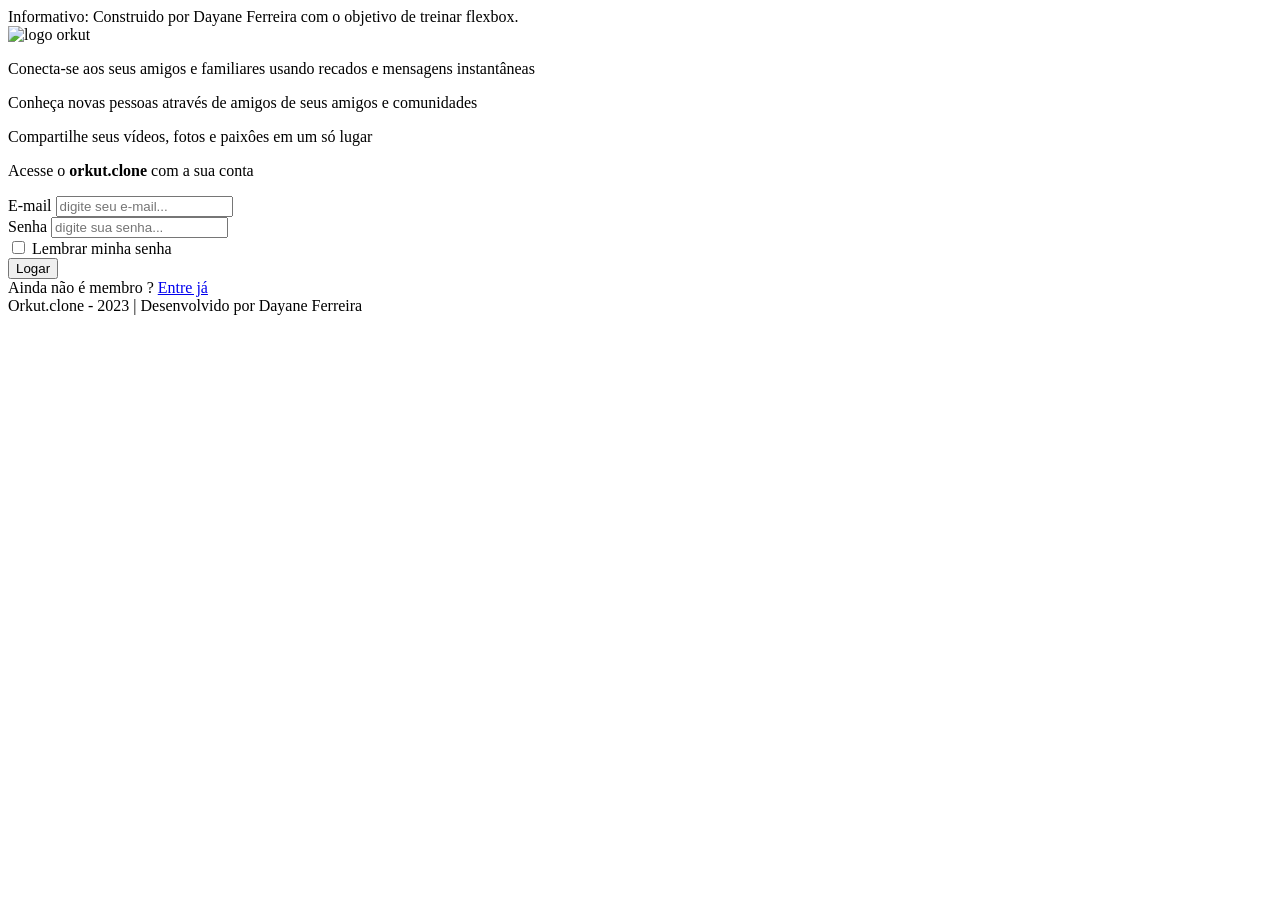
==== index.html @ d9523ad7 "Add files via upload" ====
<!DOCTYPE html>
<html lang="en">
<head>
  <meta charset="UTF-8">
  <meta name="viewport" content="width=device-width, initial-scale=1.0">
  <title>Orkut - Clone</title>
  <link rel="stylesheet" href="css/style.css">
  <link rel="shortcut icon" href="img/icone.png" type="image/x-icon">
</head>
<body>

  <header>
    <div id="cabecalho" class="tela">
      <span>Informativo:</span> Construido por Dayane Ferreira com o objetivo de treinar flexbox.
    </div>
  </header>

    <div id="container-principal" class="tela">
        
        <div id="caixa-esquerda">
          <div id="bloco-logo">
             <img src="img/orkut-logo.png" height="80px" alt="logo orkut">
          </div>

          <div id="bloco-textos">
            <p><span>Conecta-se</span> aos seus amigos e familiares usando recados e mensagens instantâneas</p>
            <p><span>Conheça novas</span> pessoas através de amigos de seus amigos e comunidades</p>
            <p><span>Compartilhe</span> seus vídeos, fotos e paixôes em um só lugar</p>
          </div>
        </div>

        <div id="caixa-direita">
              
              <div id="tela-login">
                <p>Acesse o <span style="font-weight:bold;">orkut.clone</span> com a sua conta</p>
                 
                  <form action="">
                    <div id="input-email">
                      <label for="email">E-mail</label>
                      <input type="email" id="email" placeholder="digite seu e-mail..." required="required">
                    </div>

                    <div id="input-senha">
                      <label for="senha">Senha</label>
                      <input type="password" id="senha" placeholder="digite sua senha..." required="required">
                    </div>

                    <div id="input-lembrar">
                      <input type="checkbox" id="chk-lembrar-senha" name="lembrar" value="1">
                      <label for="chk-lembrar-senha">Lembrar minha senha</label>
                    </div>

                    <div id="logar">
                        <button type="submit">Logar</button>
                    </div>
                    
                  </form>
              </div>

              <div id="tela-inscrever-se">
                  <span>Ainda não é membro ?</span>
                  <a href="#">Entre já</a>
              </div>
        </div>


    </div>

    <footer id="rodape" class="tela">
       Orkut.clone - 2023 | Desenvolvido por Dayane Ferreira
    </footer>
    
</body>
</html>
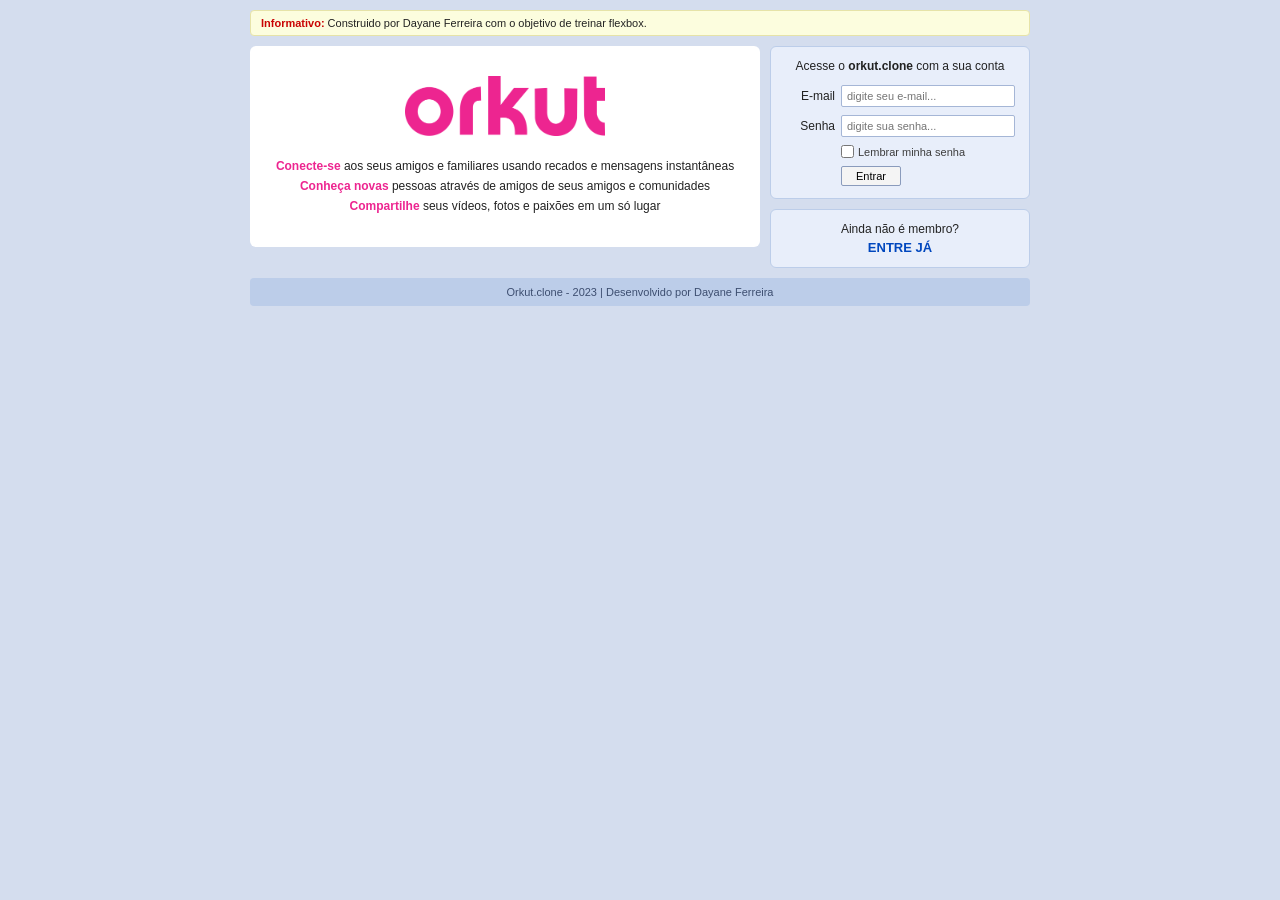
==== commit d4008dc5: "Deixa a tela de login compacta, no estilo do Orkut antigo Bloco central de 780px, fontes pequenas em" ====
--- a/index.html
+++ b/index.html
@@ -1,5 +1,5 @@
 <!DOCTYPE html>
-<html lang="en">
+<html lang="pt-BR">
 <head>
   <meta charset="UTF-8">
   <meta name="viewport" content="width=device-width, initial-scale=1.0">
@@ -19,20 +19,20 @@
         
         <div id="caixa-esquerda">
           <div id="bloco-logo">
-             <img src="img/orkut-logo.png" height="80px" alt="logo orkut">
+             <img src="img/orkut-logo.png" alt="logo orkut">
           </div>
 
           <div id="bloco-textos">
-            <p><span>Conecta-se</span> aos seus amigos e familiares usando recados e mensagens instantâneas</p>
+            <p><span>Conecte-se</span> aos seus amigos e familiares usando recados e mensagens instantâneas</p>
             <p><span>Conheça novas</span> pessoas através de amigos de seus amigos e comunidades</p>
-            <p><span>Compartilhe</span> seus vídeos, fotos e paixôes em um só lugar</p>
+            <p><span>Compartilhe</span> seus vídeos, fotos e paixões em um só lugar</p>
           </div>
         </div>
 
         <div id="caixa-direita">
               
               <div id="tela-login">
-                <p>Acesse o <span style="font-weight:bold;">orkut.clone</span> com a sua conta</p>
+                <p>Acesse o <strong>orkut.clone</strong> com a sua conta</p>
                  
                   <form action="">
                     <div id="input-email">
@@ -51,14 +51,14 @@
                     </div>
 
                     <div id="logar">
-                        <button type="submit">Logar</button>
+                        <button type="submit">Entrar</button>
                     </div>
                     
                   </form>
               </div>
 
               <div id="tela-inscrever-se">
-                  <span>Ainda não é membro ?</span>
+                  <span>Ainda não é membro?</span>
                   <a href="#">Entre já</a>
               </div>
         </div>
--- a/css/style.css
+++ b/css/style.css
@@ -0,0 +1,200 @@
+*{
+  margin: 0;
+  padding: 0;
+  box-sizing: border-box;
+}
+
+body{
+  background-color: #D4DDEE;
+  font-family: Verdana, Arial, sans-serif;
+  font-size: 12px;
+  color: #222;
+}
+
+/* Bloco central estreito, como no Orkut antigo */
+.tela{
+  width: calc(100% - 20px);
+  max-width: 780px;
+  margin: 0 auto;
+}
+
+/*! CABEÇALHO ----------------------------*/
+header #cabecalho{
+  margin-top: 10px;
+  padding: 6px 10px;
+  background-color: #FCFDDE;
+  border: 1px solid #E6E3A8;
+  border-radius: 4px;
+  font-size: 11px;
+}
+
+#cabecalho span{
+  font-weight: bold;
+  color: #C90303;
+}
+
+/*! CONTEÚDO PRINCIPAL ----------------------------*/
+#container-principal{
+  display: flex;
+  align-items: flex-start;
+  gap: 10px;
+  margin-top: 10px;
+}
+
+/*! LADO ESQUERDO ----------------------------*/
+#caixa-esquerda{
+  flex: 1;
+  padding: 30px 20px;
+  background-color: #FFFFFF;
+  border-radius: 6px;
+
+  display: flex;
+  flex-direction: column;
+  align-items: center;
+}
+
+#bloco-logo img{
+  display: block;
+  width: 200px;
+  height: auto;
+}
+
+#bloco-textos{
+  margin-top: 20px;
+  text-align: center;
+  line-height: 1.7;
+}
+
+#bloco-textos span{
+  color: #ED2590;
+  font-weight: bold;
+}
+
+/*! LADO DIREITO ----------------------------*/
+#caixa-direita{
+  width: 260px;
+  flex-shrink: 0;
+  display: flex;
+  flex-direction: column;
+  gap: 10px;
+}
+
+#tela-login,
+#tela-inscrever-se{
+  background-color: #E8EEFA;
+  border: 1px solid #BCCDE9;
+  border-radius: 6px;
+  padding: 12px 14px;
+}
+
+#tela-login > p{
+  text-align: center;
+  margin-bottom: 12px;
+}
+
+#tela-login form > div{
+  margin-top: 8px;
+}
+
+#input-email,
+#input-senha{
+  display: flex;
+  align-items: center;
+}
+
+#input-email label,
+#input-senha label{
+  width: 50px;
+  text-align: right;
+  margin-right: 6px;
+}
+
+#input-email input,
+#input-senha input{
+  flex: 1;
+  min-width: 0;
+  height: 22px;
+  padding: 0 5px;
+  font: inherit;
+  font-size: 11px;
+  border: 1px solid #A5B6D6;
+  border-radius: 2px;
+}
+
+#input-email input:focus,
+#input-senha input:focus{
+  outline: 1px solid #6B8DC9;
+}
+
+#input-lembrar{
+  display: flex;
+  align-items: center;
+  padding-left: 56px;
+  font-size: 11px;
+  color: #3D3D3D;
+}
+
+#input-lembrar input{
+  margin-right: 4px;
+}
+
+#logar{
+  padding-left: 56px;
+}
+
+#logar button{
+  padding: 3px 14px;
+  font: inherit;
+  font-size: 11px;
+  background-color: #F4F4F4;
+  border: 1px solid #8A9BBC;
+  border-radius: 2px;
+  cursor: pointer;
+}
+
+#logar button:hover{
+  background-color: #FFFFFF;
+}
+
+/* Caixa de inscrever-se */
+#tela-inscrever-se{
+  text-align: center;
+}
+
+#tela-inscrever-se a{
+  display: block;
+  margin-top: 4px;
+  font-size: 13px;
+  font-weight: bold;
+  color: #0047BE;
+  text-transform: uppercase;
+  text-decoration: none;
+}
+
+#tela-inscrever-se a:hover{
+  text-decoration: underline;
+}
+
+/*! RODAPÉ ----------------------------*/
+footer#rodape{
+  margin-top: 10px;
+  margin-bottom: 10px;
+  padding: 8px 10px;
+  background-color: #BCCDE9;
+  border-radius: 4px;
+  text-align: center;
+  font-size: 11px;
+  color: #3D4E70;
+}
+
+/*! CELULAR ----------------------------*/
+@media (max-width: 600px){
+  #container-principal{
+    flex-direction: column;
+    align-items: stretch;
+  }
+
+  #caixa-direita{
+    width: 100%;
+  }
+}
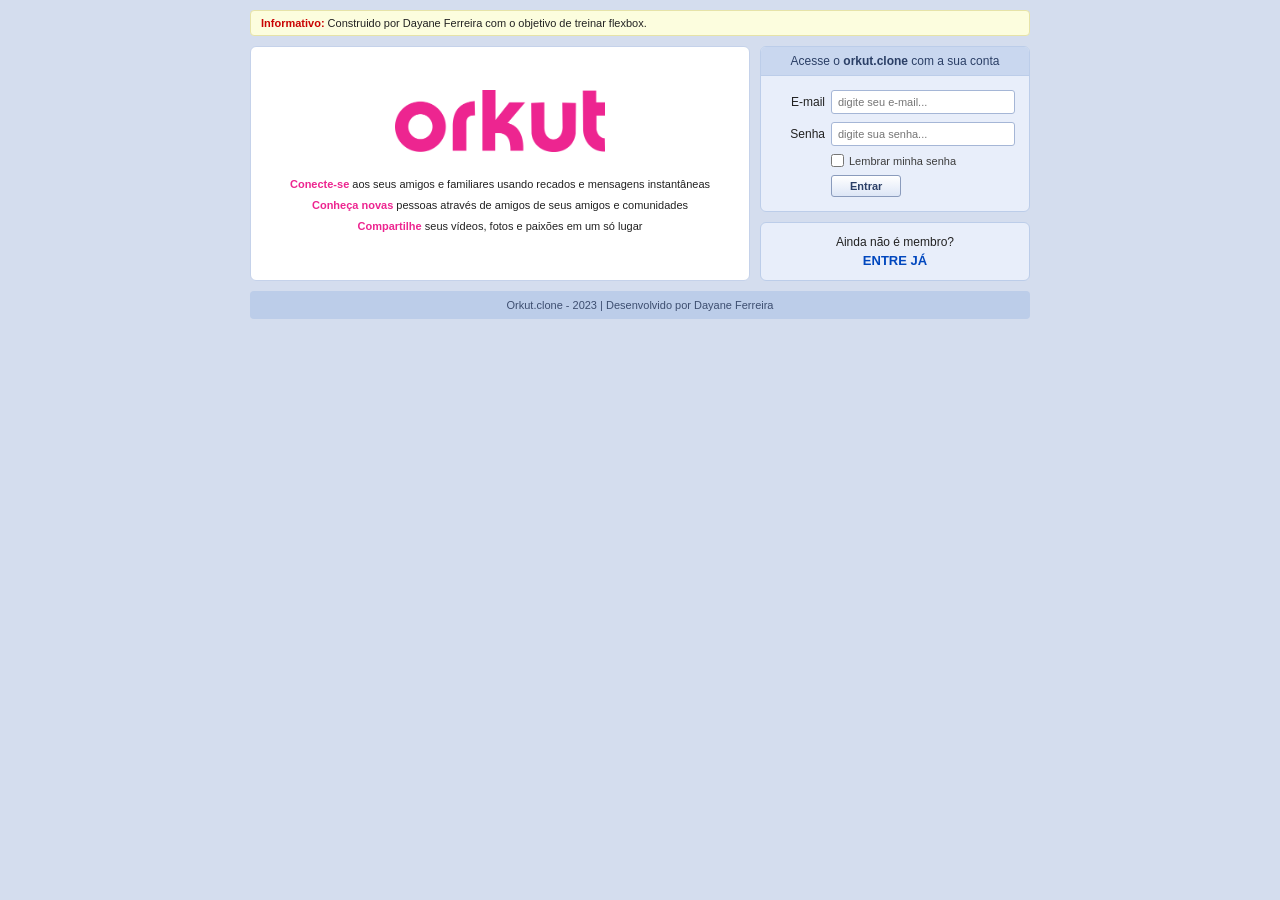
==== commit 13e3e429: "Adiciona página de perfil no estilo do Orkut antigo Co-Authored-By: Claude Opus 5.5 <noreply@anthrop" ====
--- a/index.html
+++ b/index.html
@@ -34,7 +34,7 @@
               <div id="tela-login">
                 <p>Acesse o <strong>orkut.clone</strong> com a sua conta</p>
                  
-                  <form action="">
+                  <form action="perfil.html">
                     <div id="input-email">
                       <label for="email">E-mail</label>
                       <input type="email" id="email" placeholder="digite seu e-mail..." required="required">
--- a/css/style.css
+++ b/css/style.css
@@ -36,7 +36,6 @@
 /*! CONTEÚDO PRINCIPAL ----------------------------*/
 #container-principal{
   display: flex;
-  align-items: flex-start;
   gap: 10px;
   margin-top: 10px;
 }
@@ -44,25 +43,28 @@
 /*! LADO ESQUERDO ----------------------------*/
 #caixa-esquerda{
   flex: 1;
-  padding: 30px 20px;
+  padding: 30px 16px;
   background-color: #FFFFFF;
+  border: 1px solid #C5D2EA;
   border-radius: 6px;
 
   display: flex;
   flex-direction: column;
   align-items: center;
+  justify-content: center;
 }
 
 #bloco-logo img{
   display: block;
-  width: 200px;
+  width: 210px;
   height: auto;
 }
 
 #bloco-textos{
-  margin-top: 20px;
+  margin-top: 22px;
   text-align: center;
-  line-height: 1.7;
+  font-size: 11px;
+  line-height: 1.9;
 }
 
 #bloco-textos span{
@@ -72,7 +74,7 @@
 
 /*! LADO DIREITO ----------------------------*/
 #caixa-direita{
-  width: 260px;
+  width: 270px;
   flex-shrink: 0;
   display: flex;
   flex-direction: column;
@@ -84,12 +86,20 @@
   background-color: #E8EEFA;
   border: 1px solid #BCCDE9;
   border-radius: 6px;
-  padding: 12px 14px;
-}
-
+  overflow: hidden;
+}
+
+/* Faixa de título da caixa de login */
 #tela-login > p{
+  padding: 7px 12px;
+  background-color: #C9D7EF;
+  border-bottom: 1px solid #BCCDE9;
   text-align: center;
-  margin-bottom: 12px;
+  color: #2B3F66;
+}
+
+#tela-login form{
+  padding: 6px 14px 14px;
 }
 
 #tela-login form > div{
@@ -105,6 +115,7 @@
 #input-email label,
 #input-senha label{
   width: 50px;
+  flex-shrink: 0;
   text-align: right;
   margin-right: 6px;
 }
@@ -113,17 +124,20 @@
 #input-senha input{
   flex: 1;
   min-width: 0;
-  height: 22px;
-  padding: 0 5px;
+  height: 24px;
+  padding: 0 6px;
   font: inherit;
   font-size: 11px;
+  background-color: #FFFFFF;
   border: 1px solid #A5B6D6;
-  border-radius: 2px;
+  border-radius: 3px;
 }
 
 #input-email input:focus,
 #input-senha input:focus{
-  outline: 1px solid #6B8DC9;
+  outline: none;
+  border-color: #6B8DC9;
+  box-shadow: 0 0 0 2px rgba(107, 141, 201, 0.25);
 }
 
 #input-lembrar{
@@ -135,7 +149,7 @@
 }
 
 #input-lembrar input{
-  margin-right: 4px;
+  margin-right: 5px;
 }
 
 #logar{
@@ -143,21 +157,24 @@
 }
 
 #logar button{
-  padding: 3px 14px;
+  padding: 4px 18px;
   font: inherit;
   font-size: 11px;
-  background-color: #F4F4F4;
+  font-weight: bold;
+  color: #2B3F66;
+  background: linear-gradient(#FFFFFF, #DDE6F6);
   border: 1px solid #8A9BBC;
-  border-radius: 2px;
+  border-radius: 3px;
   cursor: pointer;
 }
 
 #logar button:hover{
-  background-color: #FFFFFF;
+  background: #FFFFFF;
 }
 
 /* Caixa de inscrever-se */
 #tela-inscrever-se{
+  padding: 12px 14px;
   text-align: center;
 }
 
@@ -187,14 +204,136 @@
   color: #3D4E70;
 }
 
-/*! CELULAR ----------------------------*/
+/*! CELULAR ----------------------------
+   Ordem pensada para o celular: logo, login, cadastro e,
+   por último, as frases de apresentação. */
 @media (max-width: 600px){
+  body{
+    font-size: 14px;
+  }
+
   #container-principal{
     flex-direction: column;
+    gap: 12px;
+  }
+
+  /* A caixa da esquerda "some" para que o logo e as frases
+     possam ser reordenados junto com o login */
+  #caixa-esquerda{
+    display: contents;
+  }
+
+  #bloco-logo{
+    order: 1;
+    padding: 8px 0 2px;
+    align-self: center;
+  }
+
+  #bloco-logo img{
+    width: 150px;
+  }
+
+  #caixa-direita{
+    order: 2;
+    width: 100%;
+    gap: 12px;
+  }
+
+  #bloco-textos{
+    order: 3;
+    margin-top: 0;
+    padding: 14px 16px;
+    background-color: #FFFFFF;
+    border: 1px solid #C5D2EA;
+    border-radius: 8px;
+    font-size: 13px;
+    line-height: 1.6;
+  }
+
+  #bloco-textos p + p{
+    margin-top: 8px;
+  }
+
+  #tela-login,
+  #tela-inscrever-se{
+    border-radius: 8px;
+  }
+
+  #tela-login > p{
+    padding: 10px 14px;
+  }
+
+  #tela-login form{
+    padding: 4px 16px 16px;
+  }
+
+  #tela-login form > div{
+    margin-top: 12px;
+  }
+
+  /* Rótulo em cima do campo e campos maiores para o toque */
+  #input-email,
+  #input-senha{
+    flex-direction: column;
     align-items: stretch;
   }
 
-  #caixa-direita{
+  #input-email label,
+  #input-senha label{
+    width: auto;
+    text-align: left;
+    margin: 0 0 4px;
+    font-size: 13px;
+    font-weight: bold;
+    color: #2B3F66;
+  }
+
+  #input-email input,
+  #input-senha input{
+    flex: none;
+    height: 42px;
+    padding: 0 10px;
+    font-size: 16px; /* evita o zoom automático no iPhone */
+    border-radius: 6px;
+  }
+
+  #input-lembrar{
+    padding-left: 0;
+    font-size: 13px;
+  }
+
+  #input-lembrar input{
+    width: 18px;
+    height: 18px;
+    margin-right: 8px;
+  }
+
+  #logar{
+    padding-left: 0;
+  }
+
+  #logar button{
     width: 100%;
-  }
-}
+    height: 44px;
+    font-size: 15px;
+    border-radius: 6px;
+  }
+
+  #tela-inscrever-se{
+    padding: 14px 16px;
+  }
+
+  #tela-inscrever-se a{
+    margin-top: 6px;
+    padding: 10px;
+    font-size: 15px;
+    border: 1px solid #A5B6D6;
+    border-radius: 6px;
+    background-color: #FFFFFF;
+  }
+
+  footer#rodape{
+    margin-top: 12px;
+    font-size: 11px;
+  }
+}
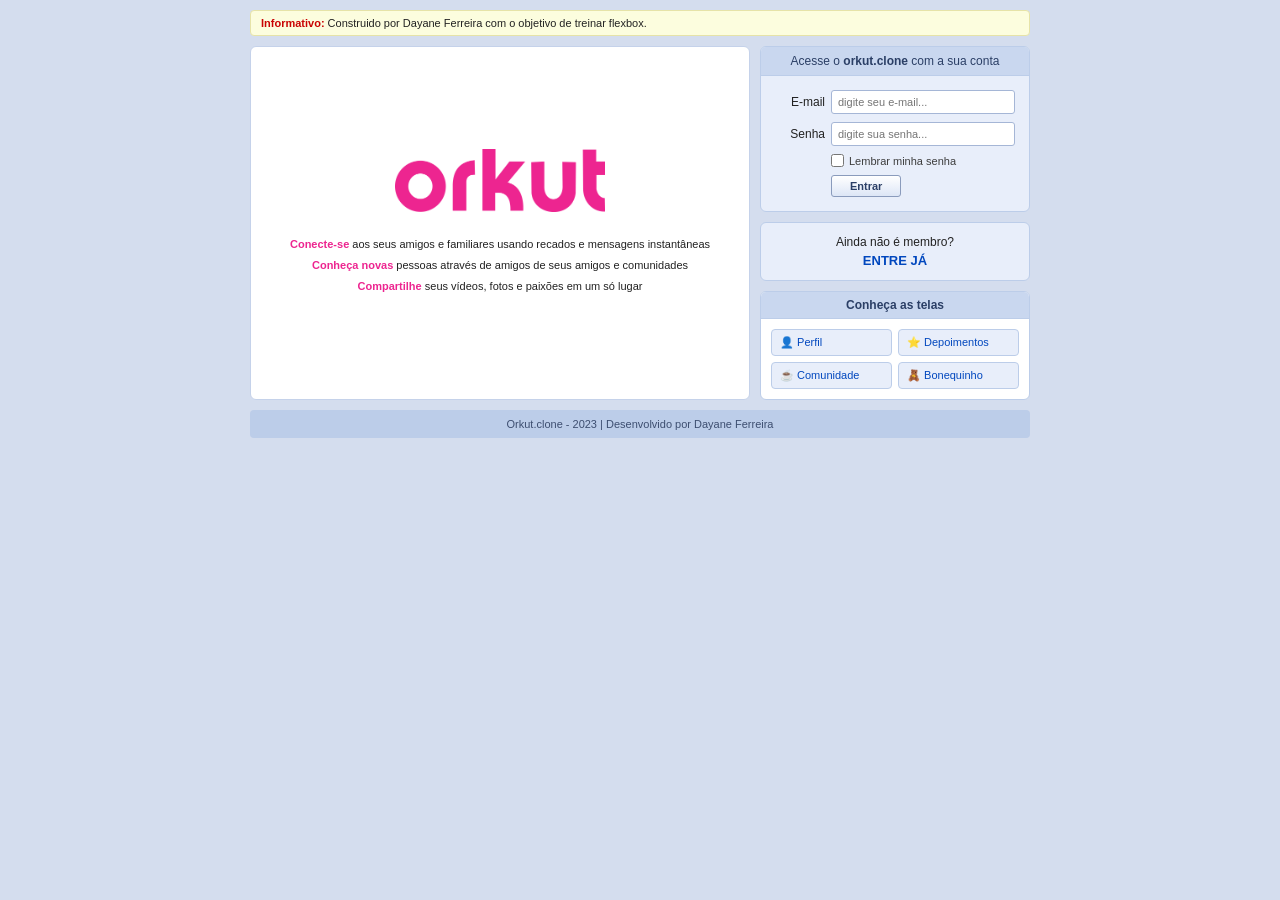
==== commit 04b2f537: "Liga todas as telas na index e na barra superior Co-Authored-By: Claude Opus 5.5 <noreply@anthropic." ====
--- a/index.html
+++ b/index.html
@@ -61,6 +61,17 @@
                   <span>Ainda não é membro?</span>
                   <a href="#">Entre já</a>
               </div>
+
+              <!-- Atalhos para todas as telas do clone -->
+              <nav id="telas-projeto" aria-label="telas do projeto">
+                <p>Conheça as telas</p>
+                <ul>
+                  <li><a href="perfil.html">👤 Perfil</a></li>
+                  <li><a href="depoimentos.html">⭐ Depoimentos</a></li>
+                  <li><a href="comunidade.html">☕ Comunidade</a></li>
+                  <li><a href="humor.html">🧸 Bonequinho</a></li>
+                </ul>
+              </nav>
         </div>
 
 
--- a/css/style.css
+++ b/css/style.css
@@ -189,6 +189,52 @@
 }
 
 #tela-inscrever-se a:hover{
+  text-decoration: underline;
+}
+
+/*! ATALHOS PARA AS TELAS ----------------------------*/
+#telas-projeto{
+  background-color: #FFFFFF;
+  border: 1px solid #BCCDE9;
+  border-radius: 6px;
+  overflow: hidden;
+}
+
+#telas-projeto p{
+  padding: 6px 12px;
+  background-color: #C9D7EF;
+  border-bottom: 1px solid #BCCDE9;
+  text-align: center;
+  font-weight: bold;
+  color: #2B3F66;
+}
+
+#telas-projeto ul{
+  display: flex;
+  flex-wrap: wrap;
+  gap: 6px;
+  padding: 10px;
+  list-style: none;
+}
+
+#telas-projeto li{
+  flex: 1 1 calc(50% - 6px);
+}
+
+#telas-projeto a{
+  display: block;
+  padding: 6px 8px;
+  background-color: #E8EEFA;
+  border: 1px solid #BCCDE9;
+  border-radius: 4px;
+  font-size: 11px;
+  color: #0047BE;
+  text-decoration: none;
+  white-space: nowrap;
+}
+
+#telas-projeto a:hover{
+  background-color: #D9E3F6;
   text-decoration: underline;
 }
 
@@ -332,6 +378,16 @@
     background-color: #FFFFFF;
   }
 
+  #telas-projeto{
+    border-radius: 8px;
+  }
+
+  #telas-projeto a{
+    padding: 10px;
+    font-size: 14px;
+    background-color: #FFFFFF;
+  }
+
   footer#rodape{
     margin-top: 12px;
     font-size: 11px;
